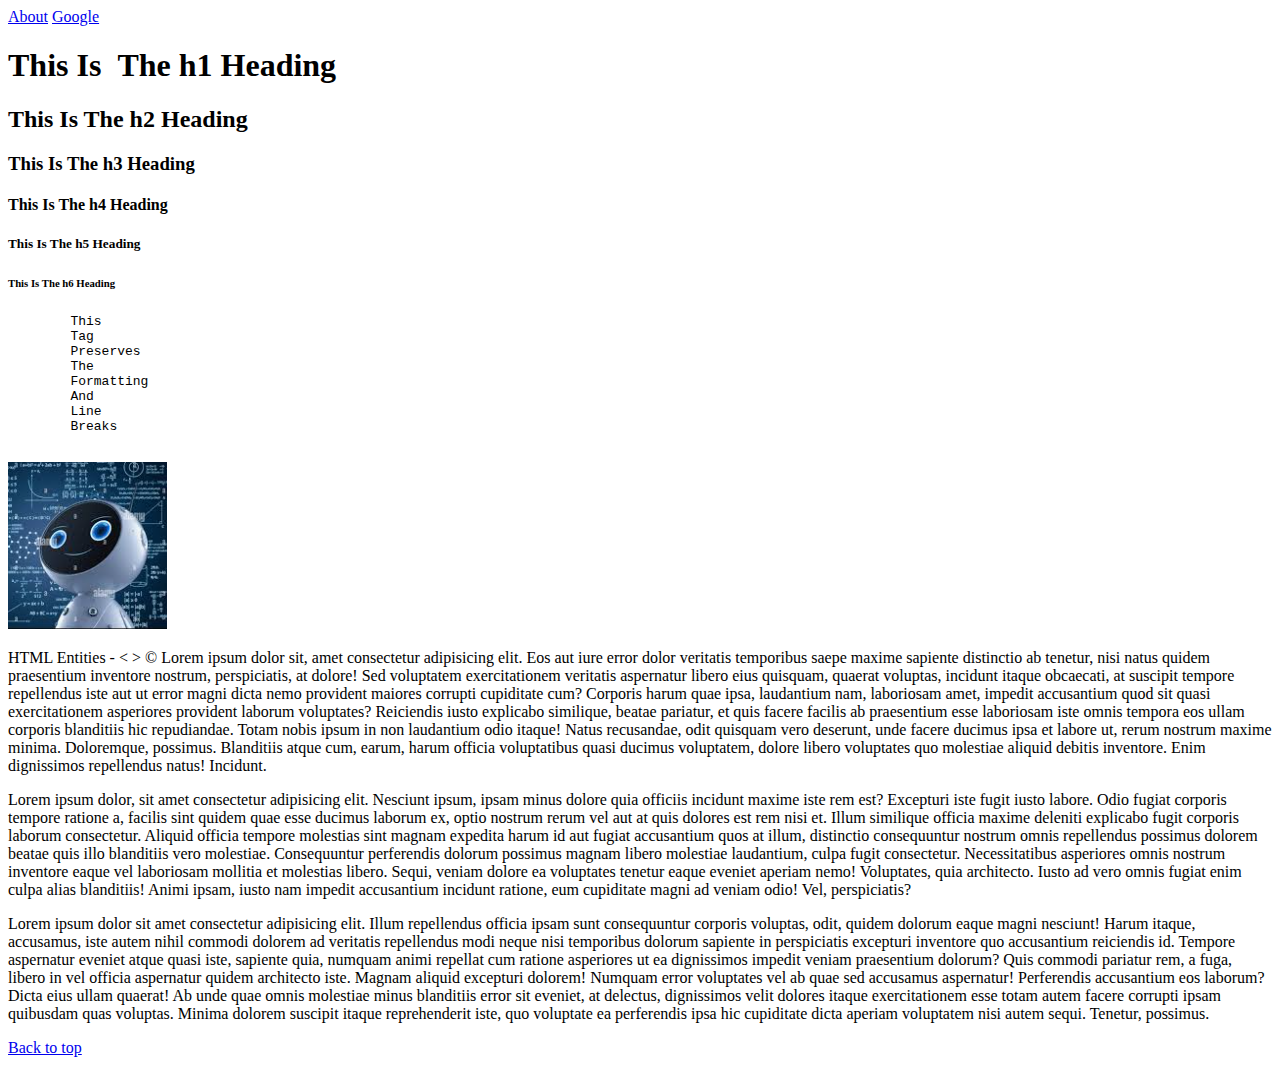
==== frontend/index.html @ d517722a "added html page" ====
<!DOCTYPE html>
<html lang="en">

<head>
    <meta charset="UTF-8">
    <meta http-equiv="X-UA-Compatible" content="IE=edge">
    <meta name="viewport" content="width=device-width, initial-scale=1.0">
    <title>HTML Practise</title>
</head>

<body>
    <header>
        <nav>
            <a href="about.html" id="top">About</a>
            <a href="https://www.google.com" target="_blank">Google</a>
        </nav>
    </header>

    <h1>This Is &nbsp;The h1 Heading</h1>
    <h2>This Is The h2 Heading</h2>
    <h3>This Is The h3 Heading</h3>
    <h4>This Is The h4 Heading</h4>
    <h5>This Is The h5 Heading</h5>
    <h6>This Is The h6 Heading</h6>
    <pre>
        This
        Tag
        Preserves
        The
        Formatting
        And
        Line
        Breaks
    </pre>
    <img src="robot1.PNG" alt="Picture of a cute robot">
    <div>
        <p> HTML Entities - &lt; &gt; &copy; Lorem ipsum dolor sit, amet consectetur adipisicing elit. Eos aut iure
            error dolor
            veritatis
            temporibus saepe
            maxime sapiente distinctio ab tenetur, nisi natus quidem praesentium inventore nostrum, perspiciatis, at
            dolore!
            Sed voluptatem exercitationem veritatis aspernatur libero eius quisquam, quaerat voluptas, incidunt itaque
            obcaecati, at suscipit tempore repellendus iste aut ut error magni dicta nemo provident maiores corrupti
            cupiditate cum? Corporis harum quae ipsa, laudantium nam, laboriosam amet, impedit accusantium quod sit
            quasi
            exercitationem asperiores provident laborum voluptates? Reiciendis iusto explicabo similique, beatae
            pariatur,
            et quis facere facilis ab praesentium esse laboriosam iste omnis tempora eos ullam corporis blanditiis hic
            repudiandae. Totam nobis ipsum in non laudantium odio itaque! Natus recusandae, odit quisquam vero deserunt,
            unde facere ducimus ipsa et labore ut, rerum nostrum maxime minima. Doloremque, possimus. Blanditiis atque
            cum,
            earum, harum officia voluptatibus quasi ducimus voluptatem, dolore libero voluptates quo molestiae aliquid
            debitis inventore. Enim dignissimos repellendus natus! Incidunt.</p>
        <p>Lorem ipsum dolor, sit amet consectetur adipisicing elit. Nesciunt ipsum, ipsam minus dolore quia officiis
            incidunt maxime iste rem est? Excepturi iste fugit iusto labore. Odio fugiat corporis tempore ratione a,
            facilis
            sint quidem quae esse ducimus laborum ex, optio nostrum rerum vel aut at quis dolores est rem nisi et. Illum
            similique officia maxime deleniti explicabo fugit corporis laborum consectetur. Aliquid officia tempore
            molestias sint magnam expedita harum id aut fugiat accusantium quos at illum, distinctio consequuntur
            nostrum
            omnis repellendus possimus dolorem beatae quis illo blanditiis vero molestiae. Consequuntur perferendis
            dolorum
            possimus magnam libero molestiae laudantium, culpa fugit consectetur. Necessitatibus asperiores omnis
            nostrum
            inventore eaque vel laboriosam mollitia et molestias libero. Sequi, veniam dolore ea voluptates tenetur
            eaque
            eveniet aperiam nemo! Voluptates, quia architecto. Iusto ad vero omnis fugiat enim culpa alias blanditiis!
            Animi
            ipsam, iusto nam impedit accusantium incidunt ratione, eum cupiditate magni ad veniam odio! Vel,
            perspiciatis?
        </p>
    </div>
    <p>Lorem ipsum dolor sit amet consectetur adipisicing elit. Illum repellendus officia ipsam sunt consequuntur
        corporis voluptas, odit, quidem dolorum eaque magni nesciunt! Harum itaque, accusamus, iste autem nihil commodi
        dolorem ad veritatis repellendus modi neque nisi temporibus dolorum sapiente in perspiciatis excepturi inventore
        quo accusantium reiciendis id. Tempore aspernatur eveniet atque quasi iste, sapiente quia, numquam animi <span>
            repellat cum ratione asperiores ut ea dignissimos impedit veniam praesentium dolorum? Quis commodi pariatur
            rem,
            a fuga, libero in vel officia aspernatur quidem architecto iste. Magnam aliquid excepturi dolorem! Numquam
            error
            voluptates vel ab quae sed accusamus aspernatur! Perferendis accusantium eos laborum? Dicta eius ullam
            quaerat!
            Ab unde quae omnis molestiae minus blanditiis error sit eveniet, at delectus, dignissimos velit dolores
            itaque</span>
        exercitationem esse totam autem facere corrupti ipsam quibusdam quas voluptas. Minima dolorem suscipit itaque
        reprehenderit iste, quo voluptate ea perferendis ipsa hic cupiditate dicta aperiam voluptatem nisi autem sequi.
        Tenetur, possimus.</p>
    <footer>
        <a href="#top">Back to top</a>
    </footer>

</body>

</html>
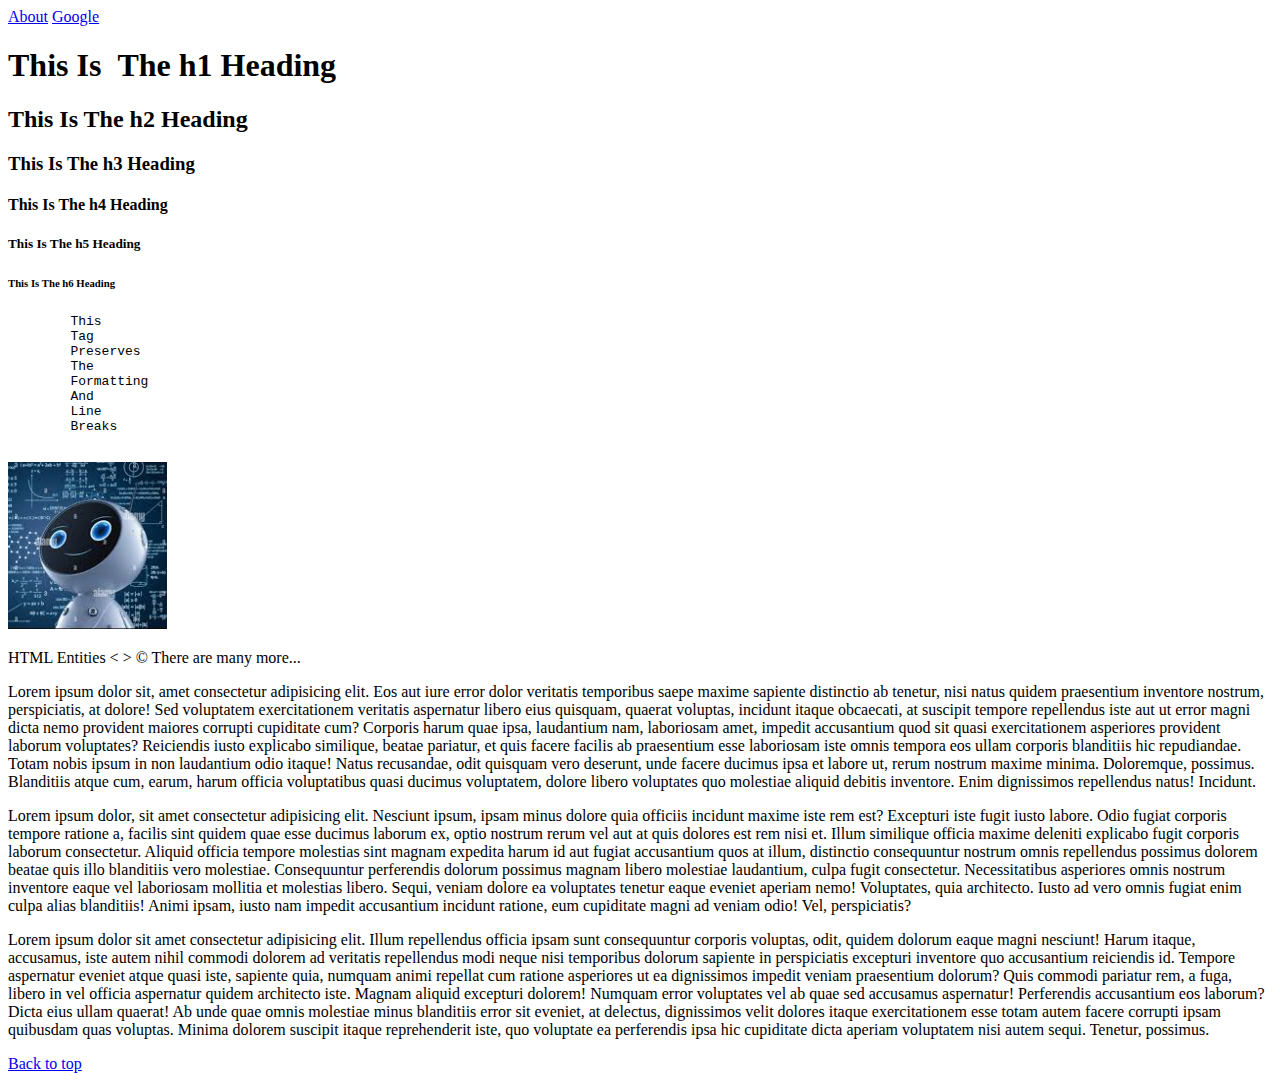
==== commit 55d168e3: "html webpage with css styling" ====
--- a/frontend/index.html
+++ b/frontend/index.html
@@ -6,6 +6,7 @@
     <meta http-equiv="X-UA-Compatible" content="IE=edge">
     <meta name="viewport" content="width=device-width, initial-scale=1.0">
     <title>HTML Practise</title>
+
 </head>
 
 <body>
@@ -34,7 +35,10 @@
     </pre>
     <img src="robot1.PNG" alt="Picture of a cute robot">
     <div>
-        <p> HTML Entities - &lt; &gt; &copy; Lorem ipsum dolor sit, amet consectetur adipisicing elit. Eos aut iure
+        <p>HTML Entities &lt; &gt; &copy; There are many more...</p>
+        <p> Lorem ipsum dolor sit, amet consectetur
+            adipisicing
+            elit. Eos aut iure
             error dolor
             veritatis
             temporibus saepe
